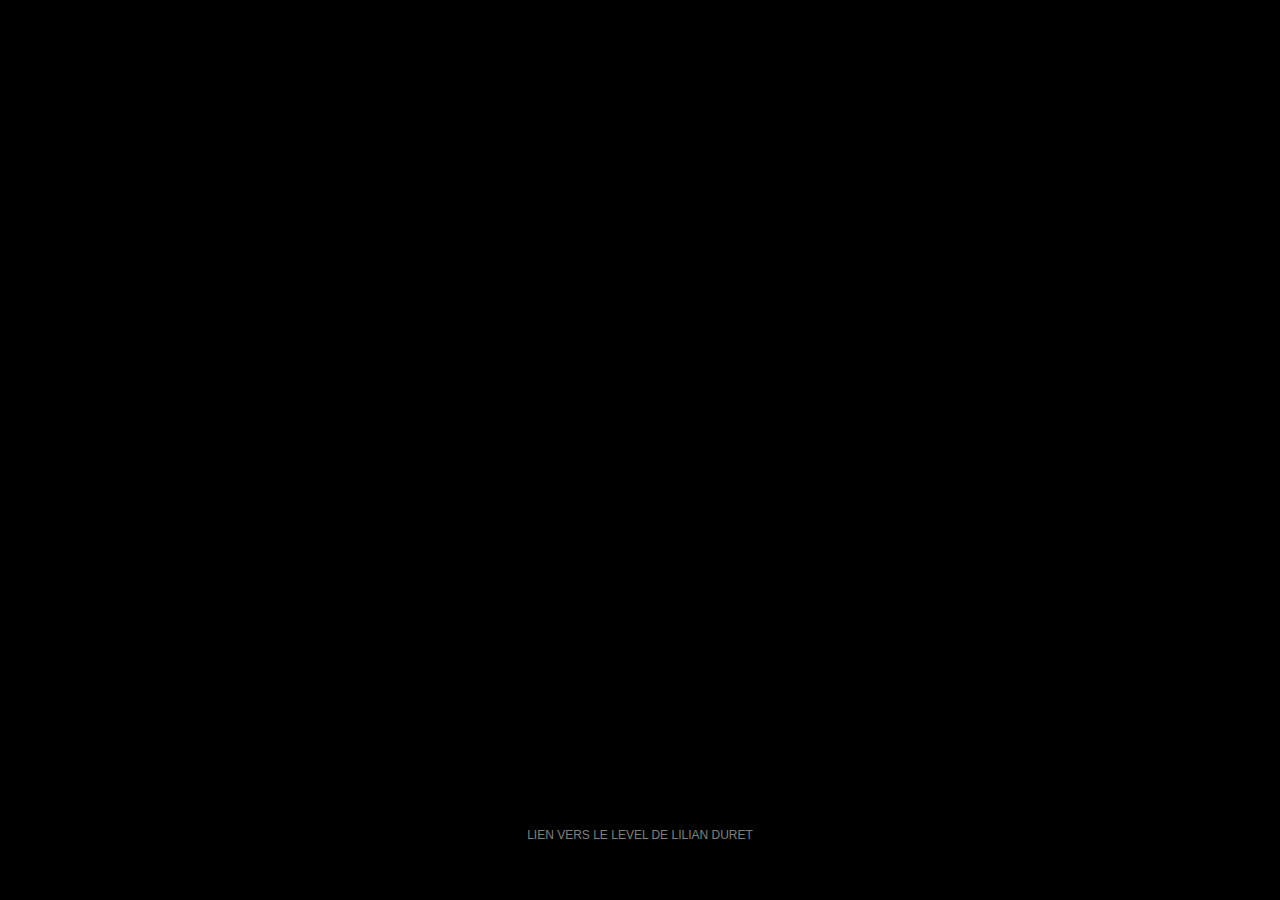
==== truc.html @ ada33352 "1" ====
<!DOCTYPE html>
<html lang="fr">
<head>
    <meta charset="UTF-8">
    <title> Noa Affagard Piano Graphique</title>
    <meta name="description" content="Un décor parallaxe.">
    <script type="text/javascript" src="lib/phaser.js"></script>
    <script type="text/javascript" src="src/Tableau1.js"></script>
    <script type="text/javascript" src="src/main1.js"></script>
    <link rel="stylesheet" href="src/main.css">
    <!-- Global site tag (gtag.js) - Google Analytics -->
    <script async src="https://www.googletagmanager.com/gtag/js?id=UA-213779204-1"></script>
    <script>
        window.dataLayer = window.dataLayer || [];
        function gtag(){dataLayer.push(arguments);}
        gtag('js', new Date());

        gtag('config', 'UA-213779204-1');
    </script>
</head>
<body>
<div id="game"></div>
<a href="https://lildu.github.io/pianoGraphic/">
    Lien vers le level de Lilian Duret
</a>
</body>
</html>
---- src/main.css ----
body{
    font-family: Arial, sans-serif;
    font-size: 12px;
    background-color: #000000;
    text-align: center;
}
a{
    color: #808080;
    text-transform: uppercase;
    text-decoration: none;
    transition: color 1s;
}
a:hover{
    color: #ff0000;
    text-decoration: underline;
}
a:visited{
    color: #880000;
}
#game{
    margin-bottom: 10px;
    display: flex;
    justify-content: center;
    align-items: center;
    min-height: 90vh;

}
canvas{
    outline: 1px solid #333;
}
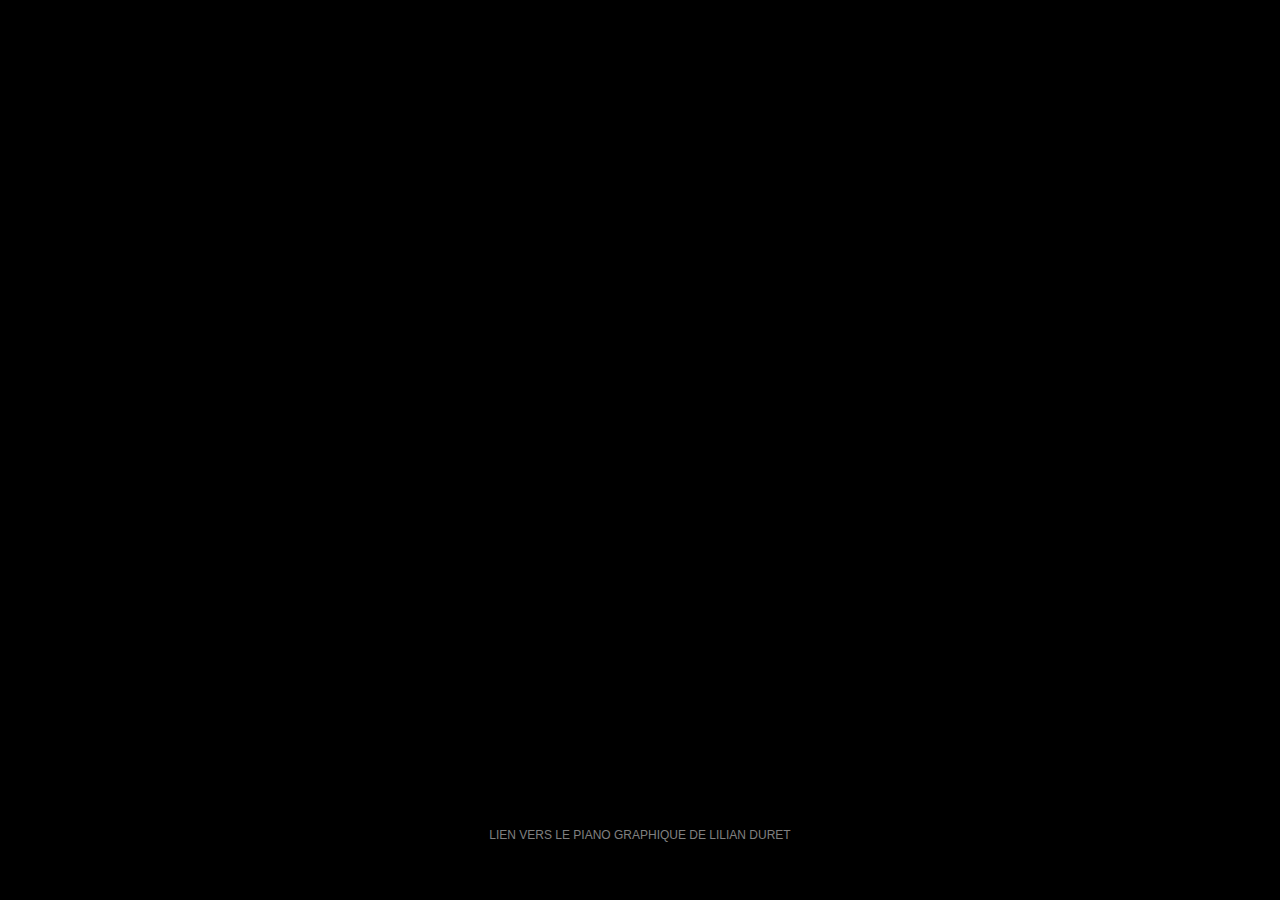
==== commit c86e49c4: "assets ville" ====
--- a/truc.html
+++ b/truc.html
@@ -21,7 +21,7 @@
 <body>
 <div id="game"></div>
 <a href="https://lildu.github.io/pianoGraphic/">
-    Lien vers le level de Lilian Duret
+    Lien vers le piano graphique de Lilian Duret
 </a>
 </body>
 </html>